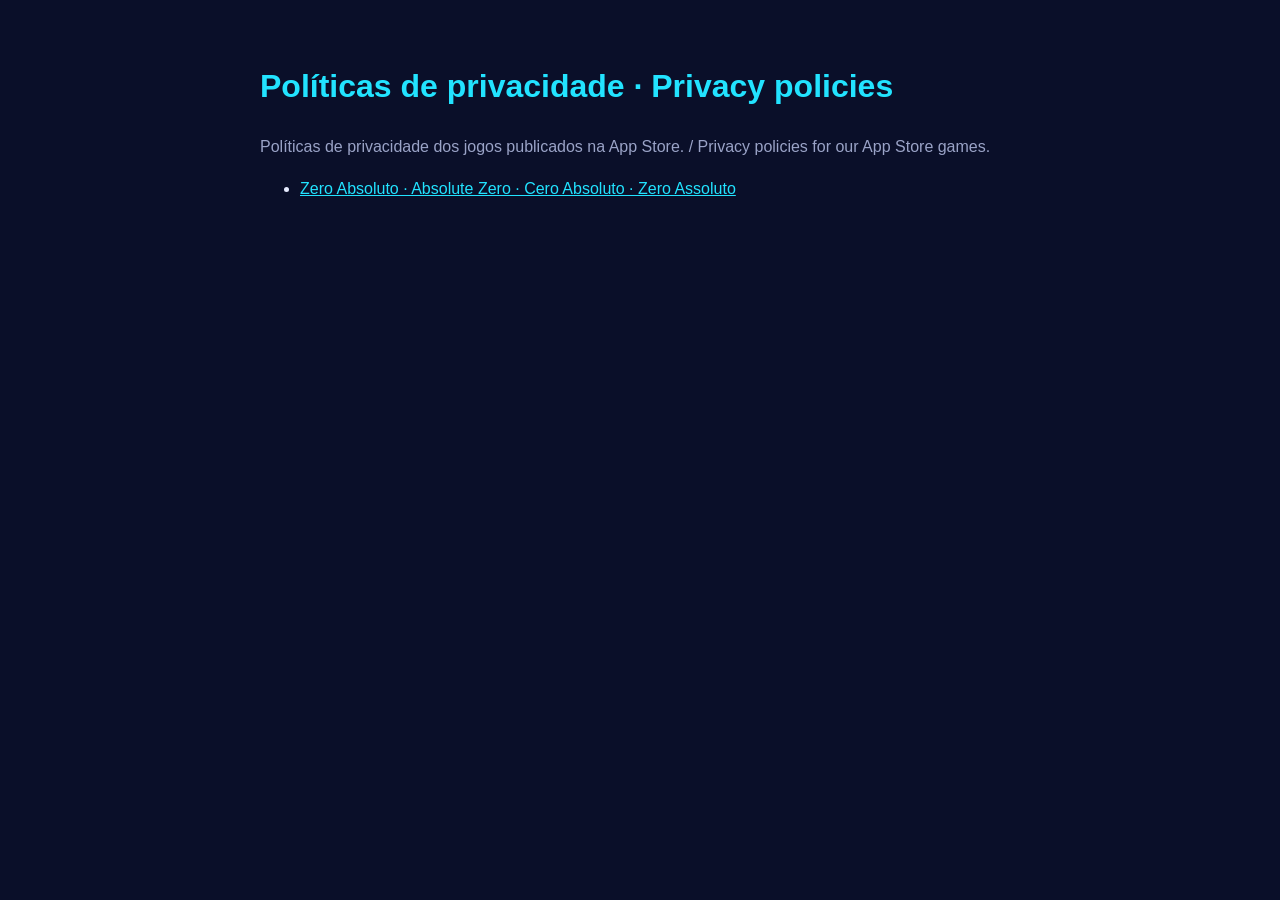
==== index.html @ dbc24ecb "Políticas de privacidade dos jogos: Zero Absoluto Co-Authored-By: Claude Opus 5.5 <noreply@anthropic" ====
<!doctype html>
<html lang="pt-BR"><head><meta charset="utf-8"><meta name="viewport" content="width=device-width,initial-scale=1">
<title>Games · Privacy Policies</title>
<style>
body{margin:0;background:#0A0F29;color:#E6EBFF;font:16px/1.6 -apple-system,BlinkMacSystemFont,"Segoe UI",sans-serif}
main{max-width:760px;margin:0 auto;padding:40px 20px}
h1{color:#22E3FF} a{color:#22E3FF} li{margin:8px 0} .dim{color:#9AA3C7}
</style></head><body><main>
<h1>Políticas de privacidade · Privacy policies</h1>
<p class="dim">Políticas de privacidade dos jogos publicados na App Store. / Privacy policies for our App Store games.</p>
<ul>
  <li><a href="zero-absoluto/">Zero Absoluto · Absolute Zero · Cero Absoluto · Zero Assoluto</a></li>
</ul>
</main></body></html>
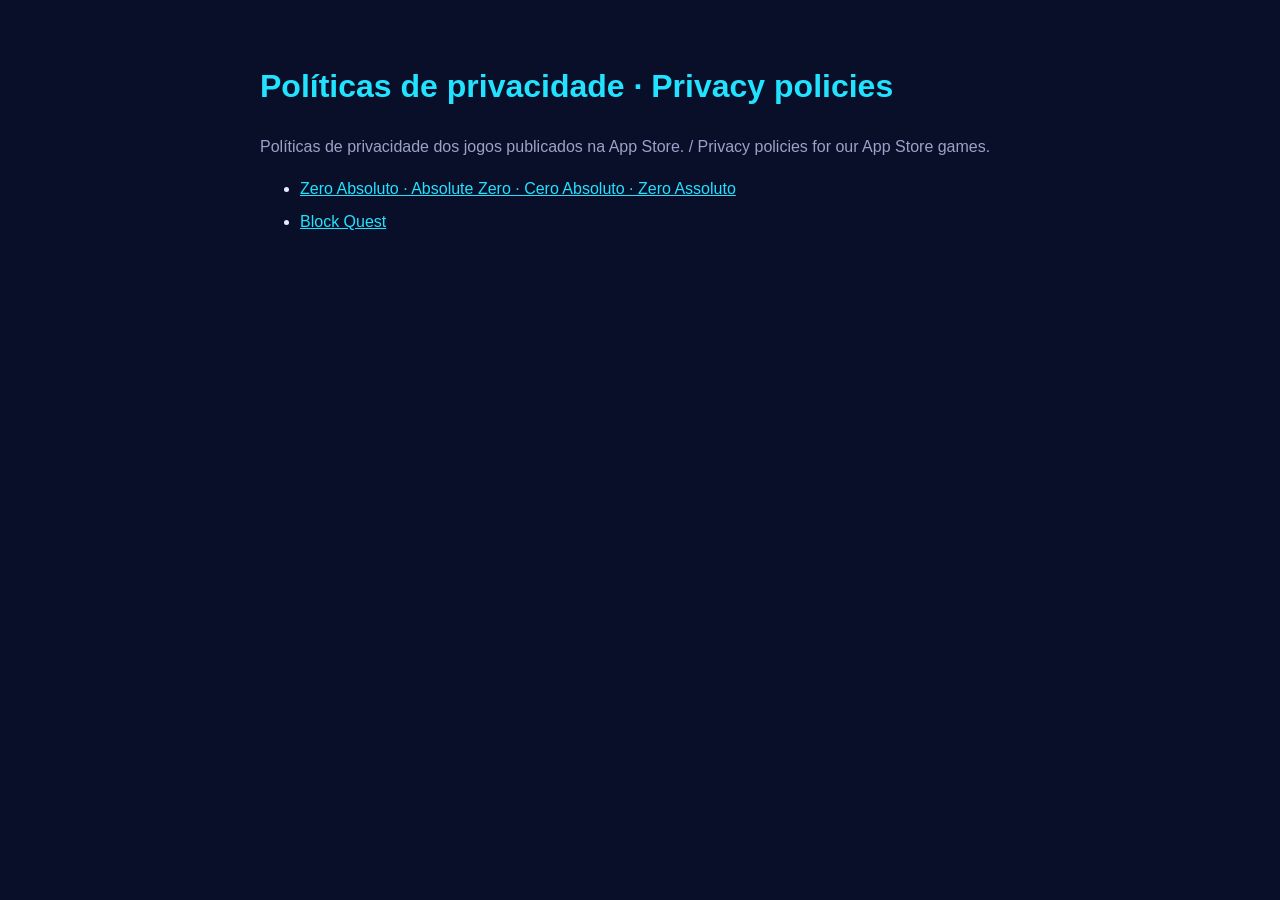
==== commit 6cc2dcfd: "Política de privacidade do Block Quest Co-Authored-By: Claude Opus 5.5 <noreply@anthropic.com> Claud" ====
--- a/index.html
+++ b/index.html
@@ -10,5 +10,6 @@
 <p class="dim">Políticas de privacidade dos jogos publicados na App Store. / Privacy policies for our App Store games.</p>
 <ul>
   <li><a href="zero-absoluto/">Zero Absoluto · Absolute Zero · Cero Absoluto · Zero Assoluto</a></li>
+  <li><a href="block-quest/">Block Quest</a></li>
 </ul>
 </main></body></html>
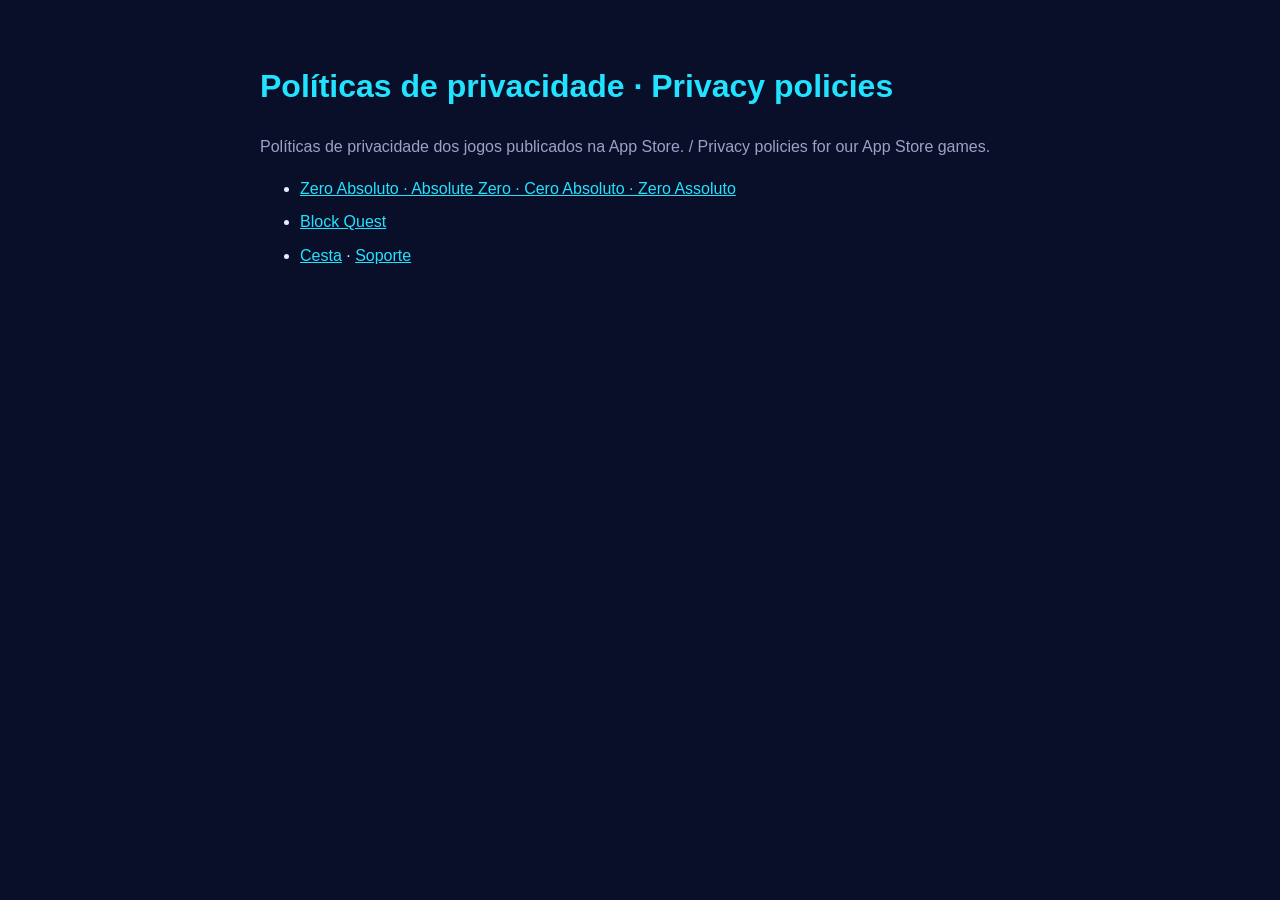
==== commit c5daaa7e: "Cesta: página de suporte e política de privacidade Co-Authored-By: Claude Opus 5.5 <noreply@anthropi" ====
--- a/index.html
+++ b/index.html
@@ -11,5 +11,6 @@
 <ul>
   <li><a href="zero-absoluto/">Zero Absoluto · Absolute Zero · Cero Absoluto · Zero Assoluto</a></li>
   <li><a href="block-quest/">Block Quest</a></li>
+  <li><a href="cesta/privacidad.html">Cesta</a> · <a href="cesta/">Soporte</a></li>
 </ul>
 </main></body></html>
